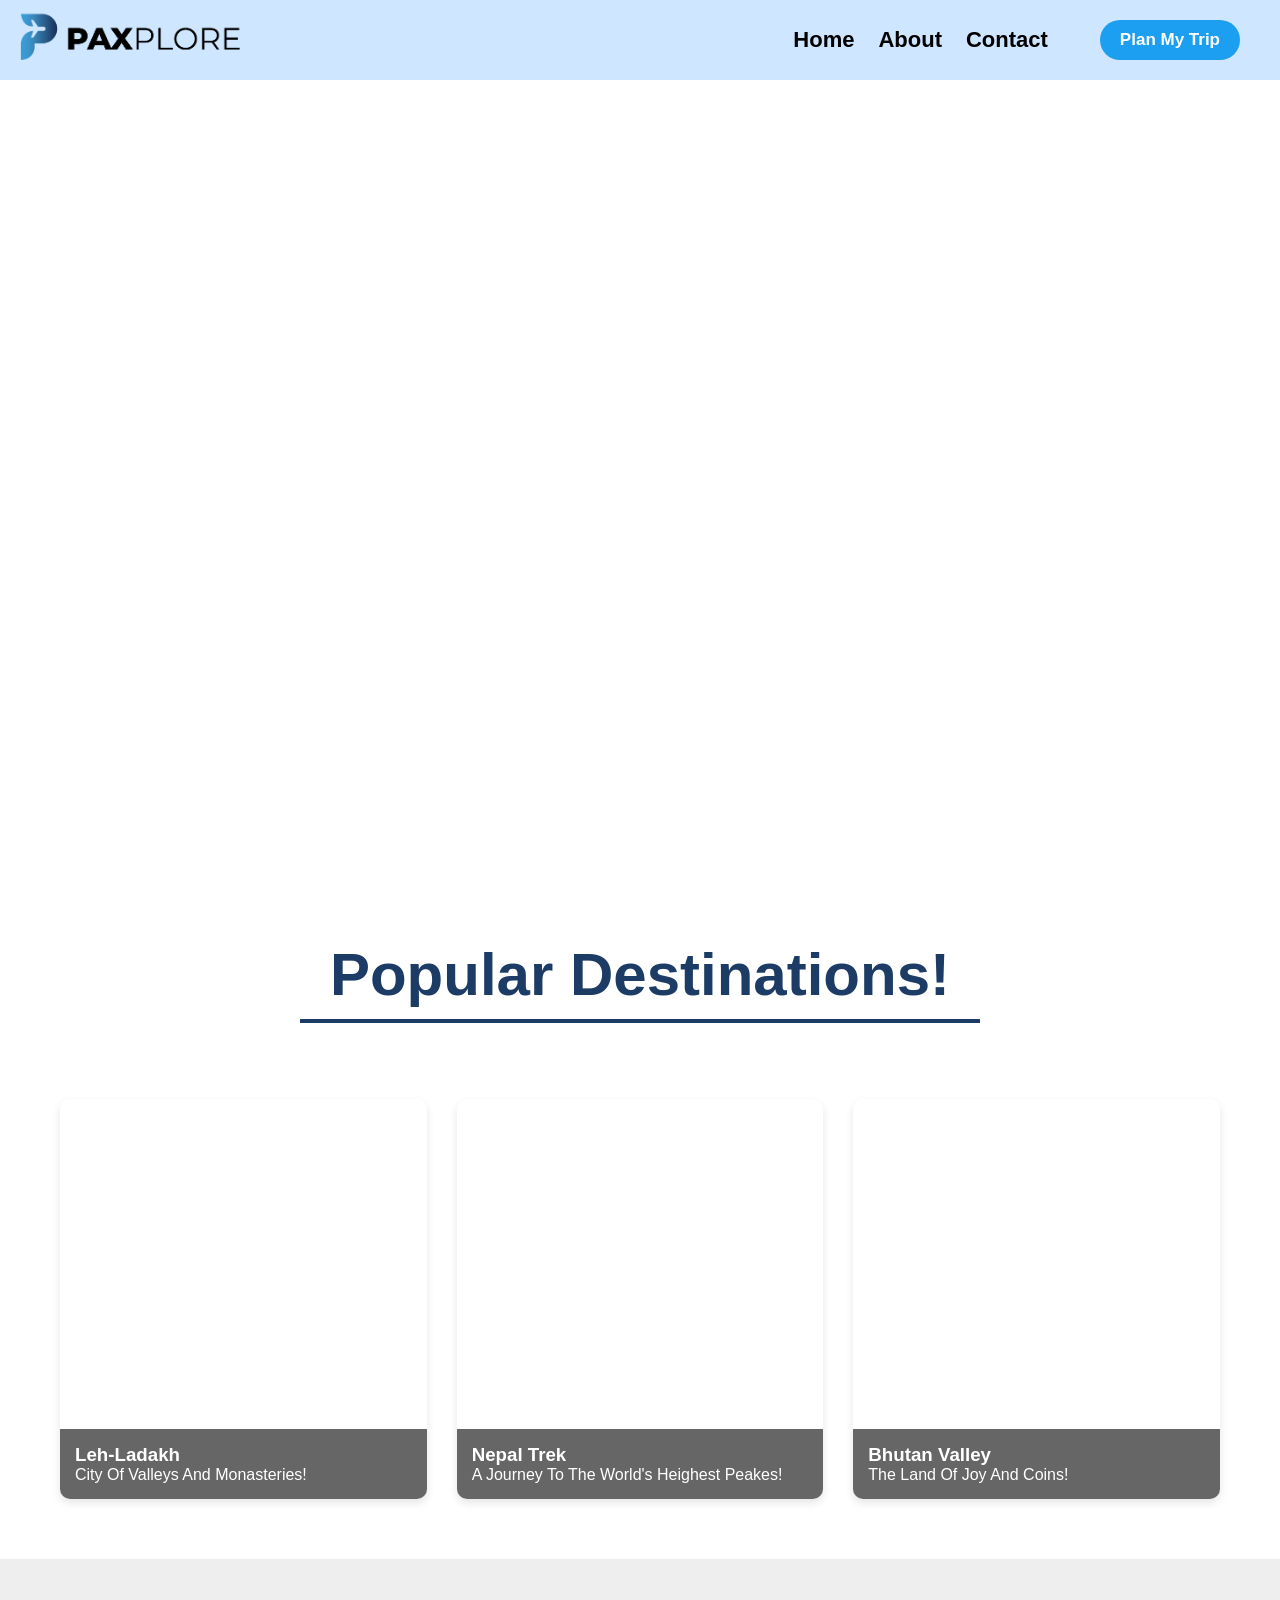
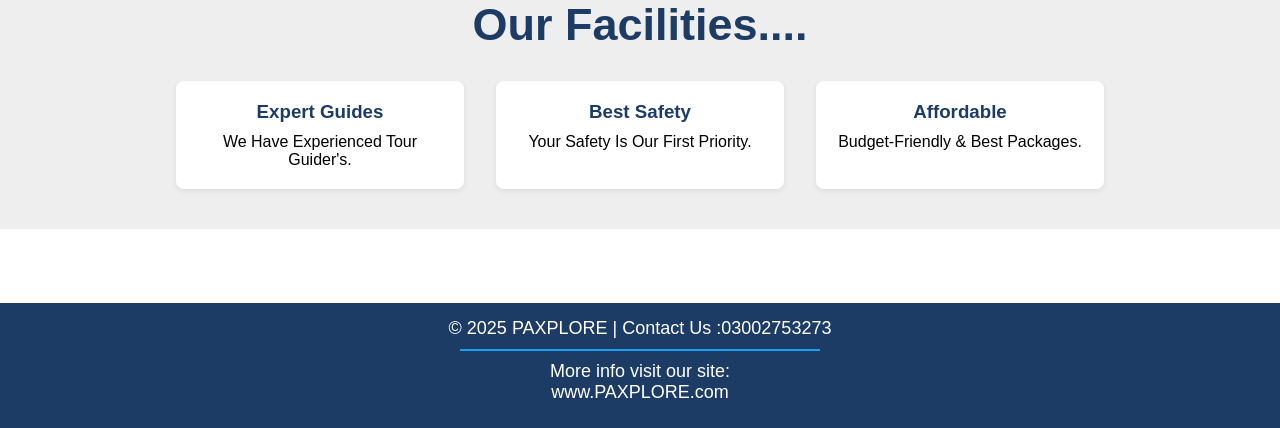
==== index.html @ fbbbf376 "second commit" ====
<!DOCTYPE html>
<html lang="en">
<head>
    <meta charset="UTF-8">
    <meta name="viewport" content="width=device-width, initial-scale=1.0">
    <title>Travel & Tour's</title>
    <link rel="stylesheet" href="style.css">
    <link rel="preconnect" href="https://fonts.googleapis.com">
    <link rel="preconnect" href="https://fonts.gstatic.com" crossorigin>
    <link href="https://fonts.googleapis.com/css2?family=Libre+Bodoni:ital@0;1&display=swap" rel="stylesheet">
    <link href="https://fonts.googleapis.com/css2?family=Montserrat:wght@700;900&display=swap" rel="stylesheet">
    <link rel="stylesheet" href="style.css">
</head>
<body>
    <header class="header">
        <a href="/index.html"> <img src="/Untitled-1.png" alt="logo-img" width="220px" height="50px"></a>
        <div class="nav-items"> 
        <nav>
            <ul class="nav-list">
            <li><a href="/index.html" class="nav-itm">Home</a></li>
            <li><a href="#About" class="nav-itm">About</a></li>
            <li><a href="#Contact" class="nav-itm">Contact</a></li>
            </ul>
        </nav>
        <button class="trip-btn">Plan My Trip</button>
    </div>
 </header>
   
     
 
    <header class="p2">
                 <div id="mySidenav" class="sidenav">
                     <a href="javascript:void(0)" class="closebtn" onclick="closeNav()">&times;</a>
                     <a href="/index.html">Home</a>
                     <a href="#About">About</a>
                     <a href="#Contact">Contact</a>
                 </div>

                 <div id="main">
                      <span onclick="openNav()">&#9776;</span>
                 </div>

                <script>
                   function openNav() {
                   document.getElementById("mySidenav").style.width = "250px";
                   document.getElementById("main").style.marginLeft = "250px";
                   document.body.style.backgroundColor = "rgba(0,0,0,0.4)";
                   }
                    function closeNav() { 
                    document.getElementById("mySidenav").style.width = "0";
                    document.getElementById("main").style.marginLeft= "0";
                    document.body.style.backgroundColor = "white";
                    }
                </script>
    </header> 
 <section class="hero"></section>
 

  <section class="mid-sec">
    <h1 class="sec-head">Popular Destinations!</h1>

  </section><br><br>
  <section>
     <div class="grid-container">
            <div class="card card-1">
                <div class="card-content">
                    <h3>Leh-Ladakh</h3>
                    <p>City Of Valleys And Monasteries!</p>
                </div>
            </div>
            <div class="card card-2">
                <div class="card-content">
                    <h3>Nepal Trek</h3>
                    <p>A Journey To The World's Heighest Peakes!</p>
                </div>
            </div>
            <div class="card card-3">
                <div class="card-content">
                    <h3>Bhutan Valley</h3>
                    <p>The Land Of Joy And Coins!</p>
                </div>
            </div>
        </div>
    </section>

    <section id="About" class="features">
        <h2> Our Facilities....</h2>
        <div class="flex-container">
            <div class="feature-item">
                <h3>Expert Guides</h3>
                <p>We Have Experienced Tour Guider's.</p>
            </div>
            <div class="feature-item">
                <h3>Best Safety</h3>
                <p>Your Safety Is Our First Priority.</p>
            </div>
            <div class="feature-item">
                <h3>Affordable</h3>
                <p>Budget-Friendly & Best Packages.</p>
            </div>
        </div>
    </section><br><br><br>
<footer>
    <p id="Contact">&copy; 2025 PAXPLORE  |  Contact Us :03002753273</p> <p class="para-2"> More info visit our site: www.PAXPLORE.com </p>
</footer>

</body>
</html>
---- style.css ----
:root{
    --heroimage: url(/images/Gemini_Generated_Image_72mkcv72mkcv72mk-\(1\)-\(1\)\ \(1\).png);
}

*{
    margin: 0;
    padding: 0;
    box-sizing: border-box;
}
 
img{ 
    max-width: 100%; 
    height: auto; 
    margin: 10px 0; 
    transition: 0.2s; 
    will-change: transform, box-shadow; 
    z-index: 10; 
} 
 
header{ 
    width: 100%;  
    height: 80px; 
    display: flex;  
    justify-content: space-between; 
    background-color: #cee6ff; 
    position: sticky; 
    top: 0;  
    z-index: 1000; 
    padding: 0 20px; 
} 
 
.nav-items{ 
    display: flex;  
    align-items: center; 
    gap: 40px; 
    padding-right: 20px; 
} 
 
.nav-list{
    display: flex; 
    align-items: center; 
} 
 
ul li{ 
    list-style-type: none; 
    font-size: 22px; 
    margin: 0 12px; 
} 

.nav-itm {
     color: black;
     text-decoration: none;
     font-weight: 600;
     transition: 0.18s;
     font-family: sans-serif;
}  

.nav-itm:hover{
     color: white;
     transform: translateY(3px);
     box-shadow: 0 6px 12px rgba(0,0,0,0.45);
     background-color: #1C3C66;
     border-radius: 10px;
     padding: 5px;
} 

.trip-btn{
     background-color: #1C9FF0;
     color: white;
     padding: 10px 20px;
     border-radius: 25px;
     border: none;
     cursor: pointer;
     font-size: 17px;
     font-weight: 800;
     transition: 0.18s;
}

.trip-btn:hover{
    background-color: #1C3C66;
    transform: translateY(3px);
    box-shadow: 0 6px 12px rgba(0,0,0,0.35);
} 

.hero{
     width: 100%;
     height: calc(100vh - 80px);
     background: var(--heroimage) center/cover no-repeat;
} 

.p2{
     display: none; 
} 

.sidenav {
   height: 100%;
   width: 0;
   position: fixed;
   z-index: 2000;
   top: 0;
   left: 0;
   background-color: #111;
   overflow-x: hidden;
   transition: 0.4s;
   padding-top: 60px;
} 

.sidenav a {
   padding: 12px 32px;
   text-decoration: none;
   font-size: 22px;
   color: #cfcfcf;
   display: block;
   transition: 0.25s;
} 

.sidenav a:hover { 
  color: #fff; 
} 
 
.sidenav .closebtn {   
  position: absolute; 
  top: 6px;  
  right: 20px; 
  font-size: 36px; 
} 

.sec-head{  
    text-align: center; 
    font-family: sans-serif; 
    font-size: 60px;   
    color: #1C3C66;  
    border-bottom: 4px solid #1C3C66;  
    padding-bottom: 10px; 
    margin: 40px 300px ;  
    display: block; 
} 


.grid-container { 
    display: grid; 
    grid-template-columns: repeat(auto-fit, minmax(280px, 1fr)); 
    gap: 30px;  
    max-width: 1200px; 
    margin: 0 auto; 
    padding: 0 20px;  
    font-family: sans-serif;
} 
 
.card { 
    height: 400px; 
    background: center/cover no-repeat;  
    border-radius: 10px;   
    overflow: hidden;  
    position: relative;    
    box-shadow: 0 4px 8px rgba(0,0,0,0.1);
    transition: transform 0.4s ease, box-shadow 0.4s ease; 
}

.card:hover { 
    transform: scale(1.05);
    box-shadow: 0 15px 30px rgba(0,0,0,0.45);
}

.card-1 { background-image: url('https://i.pinimg.com/736x/56/7a/10/567a108cbb9b49166f31d3d1d7ad8d63.jpg'); }
.card-2 { background-image: url('https://i.pinimg.com/1200x/a4/12/92/a41292008f1d099773970709e970d321.jpg'); }
.card-3 { background-image: url('https://i.pinimg.com/1200x/b8/32/92/b83292f609f94165e134f902e7680f66.jpg'); }

.card-content {
    position: absolute;
    bottom: 0;
    width: 100%;
    padding: 15px;
    background: rgba(0,0,0,0.6);
    color: #fff;
}

.features {
    background-color: rgba(227,227,227,0.6);
    padding-bottom: 30px;
    padding-top: 0.1px;
    margin-top: 60px;
    font-family: sans-serif;
}

.features h2 {
    text-align: center;
    font-size: 45px;
    color: #1C3C66;
    margin: 40px 0 20px;
    font-family: sans-serif;
}

.flex-container {
    display: flex;
    justify-content: space-around;
    align-items: stretch;
    flex-wrap: wrap;
    max-width: 1000px;
    margin: 0 auto;
    padding: 0 20px;
}

.feature-item {
    flex-basis: 30%;
    padding: 20px;
    margin: 10px;
    background: #fff;
    border-radius: 8px;
    box-shadow: 0 2px 5px rgba(0,0,0,0.08);
    transition:all 0.3s ease;
    text-align: center;
}

.feature-item:hover {
    box-shadow: 0 10px 20px #1c9ff055;
    transform: translateY(-4px)
}

.feature-item h3 {
    color: #1C3C66;
    margin-bottom: 10px;
}

footer{
    background-color: #1C3C66;
    color: white;
    text-align: center;
    padding: 15px 10px;
    font-family: sans-serif;
    margin-top: 20px;
}

.para-2{
    padding-top: 10px;
    display:block;
    border-top: 2px solid #1C9FF0;
    margin:10px 450px ;
    font-size: 18px;
}

#Contact{
    font-size: 18px;
}

/* ========== RESPONSIVE MEDIA QUERIES ========== */
@media (max-width: 768px){
    .nav-items{
        display: none;
    }

    .trip-btn{
        display: none;
    }

    .p2{
       display: block;
       display: flex;
       align-items: center;
       padding-right: 20px;
    }
    .sec-head{
        font-size: 40px;
        margin: 30px 100px ;
    }
    .feature-item{
        flex-basis: 80%;
    }

    .para-2{
        margin:10px 100px ;
    }
    #Contact{
        font-size: 16px;
    }
    .grid-container {
        gap: 20px;  
        padding: 0 10px;  
    }
    .card
    {
        height: 300px; 
    }
    .card-content {
        padding: 10px;
    }
    .card-content h3 {
        font-size: 18px;
    }
    .card-content p {
        font-size: 14px;
    }
    .features h2 {
        font-size: 35px;
        margin: 30px 0 15px;
    }   
    .flex-container {
        padding: 0 10px;
    }
    .feature-item {
        padding: 15px;
        margin: 8px;
    }
    .feature-item h3 {
        font-size: 20px;
    }
    .feature-item p {
        font-size: 14px;
    }
    .footer{
        font-size: 14px;
    }
    .para-2{
        font-size: 16px;
    }
    #Contact{
        font-size: 14px;
    }
    .sec-head{
        margin: 30px 50px ;
    }
    .trip-btn{
        padding: 8px 16px;
        font-size: 15px;
    }
    .card { 
        height: 250px; 
    }
    nav ul li{ 
        font-size: 18px; 
        margin: 0 8px;
    }
    .nav-itm {
        font-size: 16px;
    } 
    img{ 
        margin: 10px 0; 
    } 
    .hero{
        height: calc(70vh - 130px);
        background: var(--heroimage) center/cover no-repeat;
        width: 100%;
    }
    .card-1 { background-image: url('https://i.pinimg.com/736x/56/7a/10/567a108cbb9b49166f31d3d1d7ad8d63.jpg'); }
    .card-2 { background-image: url('https://i.pinimg.com/1200x/a4/12/92/a41292008f1d099773970709e970d321.jpg'); }
    .card-3 { background-image: url('https://i.pinimg.com/1200x/b8/32/92/b83292f609f94165e134f902e7680f66.jpg'); }     
    .card-content h3 {
        font-size: 16px;
    }
    .card-content p {
        font-size: 12px;
    }
    .card { 
        height: 370px;
        width:  330px;
    }
    .card-content {
        padding: 10px;
    }
    .card-3{
        margin-left: 200px;
    }
    .card-1{
        margin-left: 20px;
    }
    .main >span{
        font-size: 100px;
    }
    .sec-head{
        margin: 30px 150px ;
    }
    .para-2{
        margin:10px 180px ;
    }
}
---- style.css ----
:root{
    --heroimage: url(/images/Gemini_Generated_Image_72mkcv72mkcv72mk-\(1\)-\(1\)\ \(1\).png);
}

*{
    margin: 0;
    padding: 0;
    box-sizing: border-box;
}
 
img{ 
    max-width: 100%; 
    height: auto; 
    margin: 10px 0; 
    transition: 0.2s; 
    will-change: transform, box-shadow; 
    z-index: 10; 
} 
 
header{ 
    width: 100%;  
    height: 80px; 
    display: flex;  
    justify-content: space-between; 
    background-color: #cee6ff; 
    position: sticky; 
    top: 0;  
    z-index: 1000; 
    padding: 0 20px; 
} 
 
.nav-items{ 
    display: flex;  
    align-items: center; 
    gap: 40px; 
    padding-right: 20px; 
} 
 
.nav-list{
    display: flex; 
    align-items: center; 
} 
 
ul li{ 
    list-style-type: none; 
    font-size: 22px; 
    margin: 0 12px; 
} 

.nav-itm {
     color: black;
     text-decoration: none;
     font-weight: 600;
     transition: 0.18s;
     font-family: sans-serif;
}  

.nav-itm:hover{
     color: white;
     transform: translateY(3px);
     box-shadow: 0 6px 12px rgba(0,0,0,0.45);
     background-color: #1C3C66;
     border-radius: 10px;
     padding: 5px;
} 

.trip-btn{
     background-color: #1C9FF0;
     color: white;
     padding: 10px 20px;
     border-radius: 25px;
     border: none;
     cursor: pointer;
     font-size: 17px;
     font-weight: 800;
     transition: 0.18s;
}

.trip-btn:hover{
    background-color: #1C3C66;
    transform: translateY(3px);
    box-shadow: 0 6px 12px rgba(0,0,0,0.35);
} 

.hero{
     width: 100%;
     height: calc(100vh - 80px);
     background: var(--heroimage) center/cover no-repeat;
} 

.p2{
     display: none; 
} 

.sidenav {
   height: 100%;
   width: 0;
   position: fixed;
   z-index: 2000;
   top: 0;
   left: 0;
   background-color: #111;
   overflow-x: hidden;
   transition: 0.4s;
   padding-top: 60px;
} 

.sidenav a {
   padding: 12px 32px;
   text-decoration: none;
   font-size: 22px;
   color: #cfcfcf;
   display: block;
   transition: 0.25s;
} 

.sidenav a:hover { 
  color: #fff; 
} 
 
.sidenav .closebtn {   
  position: absolute; 
  top: 6px;  
  right: 20px; 
  font-size: 36px; 
} 

.sec-head{  
    text-align: center; 
    font-family: sans-serif; 
    font-size: 60px;   
    color: #1C3C66;  
    border-bottom: 4px solid #1C3C66;  
    padding-bottom: 10px; 
    margin: 40px 300px ;  
    display: block; 
} 


.grid-container { 
    display: grid; 
    grid-template-columns: repeat(auto-fit, minmax(280px, 1fr)); 
    gap: 30px;  
    max-width: 1200px; 
    margin: 0 auto; 
    padding: 0 20px;  
    font-family: sans-serif;
} 
 
.card { 
    height: 400px; 
    background: center/cover no-repeat;  
    border-radius: 10px;   
    overflow: hidden;  
    position: relative;    
    box-shadow: 0 4px 8px rgba(0,0,0,0.1);
    transition: transform 0.4s ease, box-shadow 0.4s ease; 
}

.card:hover { 
    transform: scale(1.05);
    box-shadow: 0 15px 30px rgba(0,0,0,0.45);
}

.card-1 { background-image: url('https://i.pinimg.com/736x/56/7a/10/567a108cbb9b49166f31d3d1d7ad8d63.jpg'); }
.card-2 { background-image: url('https://i.pinimg.com/1200x/a4/12/92/a41292008f1d099773970709e970d321.jpg'); }
.card-3 { background-image: url('https://i.pinimg.com/1200x/b8/32/92/b83292f609f94165e134f902e7680f66.jpg'); }

.card-content {
    position: absolute;
    bottom: 0;
    width: 100%;
    padding: 15px;
    background: rgba(0,0,0,0.6);
    color: #fff;
}

.features {
    background-color: rgba(227,227,227,0.6);
    padding-bottom: 30px;
    padding-top: 0.1px;
    margin-top: 60px;
    font-family: sans-serif;
}

.features h2 {
    text-align: center;
    font-size: 45px;
    color: #1C3C66;
    margin: 40px 0 20px;
    font-family: sans-serif;
}

.flex-container {
    display: flex;
    justify-content: space-around;
    align-items: stretch;
    flex-wrap: wrap;
    max-width: 1000px;
    margin: 0 auto;
    padding: 0 20px;
}

.feature-item {
    flex-basis: 30%;
    padding: 20px;
    margin: 10px;
    background: #fff;
    border-radius: 8px;
    box-shadow: 0 2px 5px rgba(0,0,0,0.08);
    transition:all 0.3s ease;
    text-align: center;
}

.feature-item:hover {
    box-shadow: 0 10px 20px #1c9ff055;
    transform: translateY(-4px)
}

.feature-item h3 {
    color: #1C3C66;
    margin-bottom: 10px;
}

footer{
    background-color: #1C3C66;
    color: white;
    text-align: center;
    padding: 15px 10px;
    font-family: sans-serif;
    margin-top: 20px;
}

.para-2{
    padding-top: 10px;
    display:block;
    border-top: 2px solid #1C9FF0;
    margin:10px 450px ;
    font-size: 18px;
}

#Contact{
    font-size: 18px;
}

/* ========== RESPONSIVE MEDIA QUERIES ========== */
@media (max-width: 768px){
    .nav-items{
        display: none;
    }

    .trip-btn{
        display: none;
    }

    .p2{
       display: block;
       display: flex;
       align-items: center;
       padding-right: 20px;
    }
    .sec-head{
        font-size: 40px;
        margin: 30px 100px ;
    }
    .feature-item{
        flex-basis: 80%;
    }

    .para-2{
        margin:10px 100px ;
    }
    #Contact{
        font-size: 16px;
    }
    .grid-container {
        gap: 20px;  
        padding: 0 10px;  
    }
    .card
    {
        height: 300px; 
    }
    .card-content {
        padding: 10px;
    }
    .card-content h3 {
        font-size: 18px;
    }
    .card-content p {
        font-size: 14px;
    }
    .features h2 {
        font-size: 35px;
        margin: 30px 0 15px;
    }   
    .flex-container {
        padding: 0 10px;
    }
    .feature-item {
        padding: 15px;
        margin: 8px;
    }
    .feature-item h3 {
        font-size: 20px;
    }
    .feature-item p {
        font-size: 14px;
    }
    .footer{
        font-size: 14px;
    }
    .para-2{
        font-size: 16px;
    }
    #Contact{
        font-size: 14px;
    }
    .sec-head{
        margin: 30px 50px ;
    }
    .trip-btn{
        padding: 8px 16px;
        font-size: 15px;
    }
    .card { 
        height: 250px; 
    }
    nav ul li{ 
        font-size: 18px; 
        margin: 0 8px;
    }
    .nav-itm {
        font-size: 16px;
    } 
    img{ 
        margin: 10px 0; 
    } 
    .hero{
        height: calc(70vh - 130px);
        background: var(--heroimage) center/cover no-repeat;
        width: 100%;
    }
    .card-1 { background-image: url('https://i.pinimg.com/736x/56/7a/10/567a108cbb9b49166f31d3d1d7ad8d63.jpg'); }
    .card-2 { background-image: url('https://i.pinimg.com/1200x/a4/12/92/a41292008f1d099773970709e970d321.jpg'); }
    .card-3 { background-image: url('https://i.pinimg.com/1200x/b8/32/92/b83292f609f94165e134f902e7680f66.jpg'); }     
    .card-content h3 {
        font-size: 16px;
    }
    .card-content p {
        font-size: 12px;
    }
    .card { 
        height: 370px;
        width:  330px;
    }
    .card-content {
        padding: 10px;
    }
    .card-3{
        margin-left: 200px;
    }
    .card-1{
        margin-left: 20px;
    }
    .main >span{
        font-size: 100px;
    }
    .sec-head{
        margin: 30px 150px ;
    }
    .para-2{
        margin:10px 180px ;
    }
}
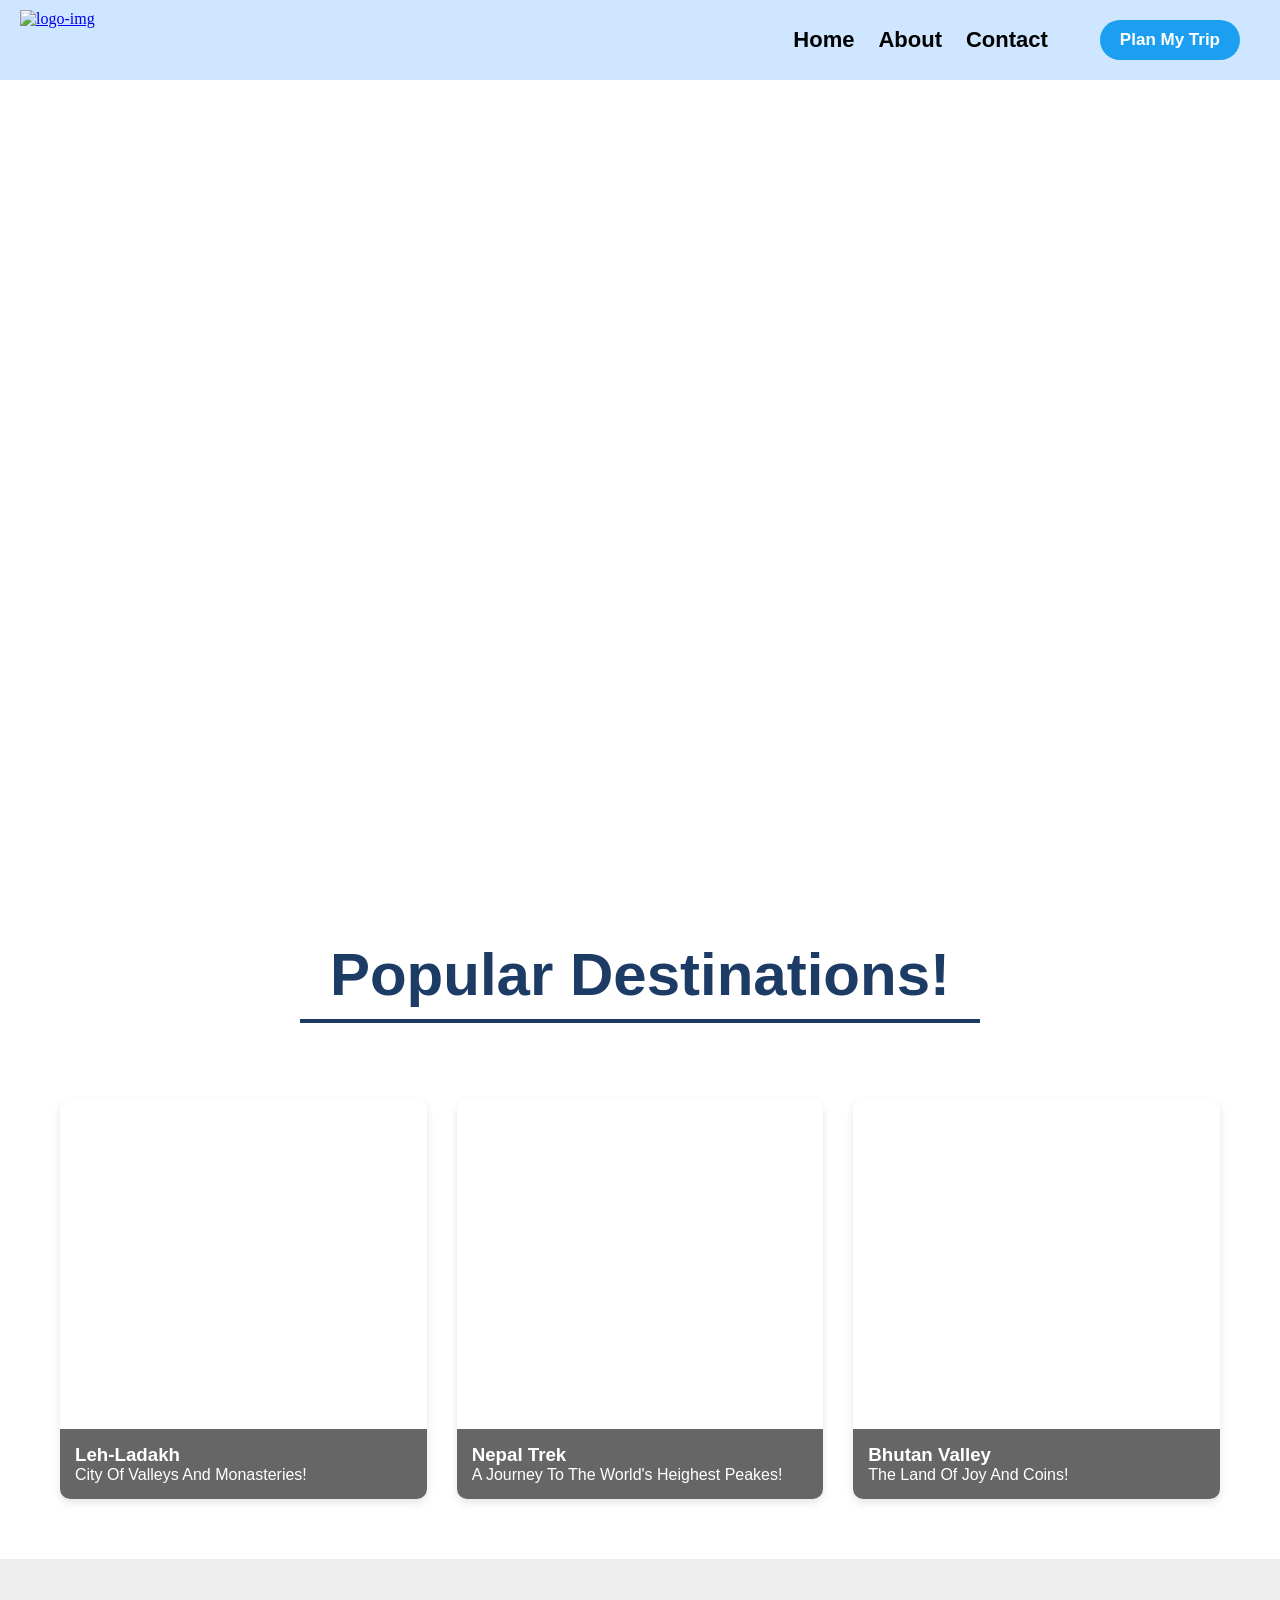
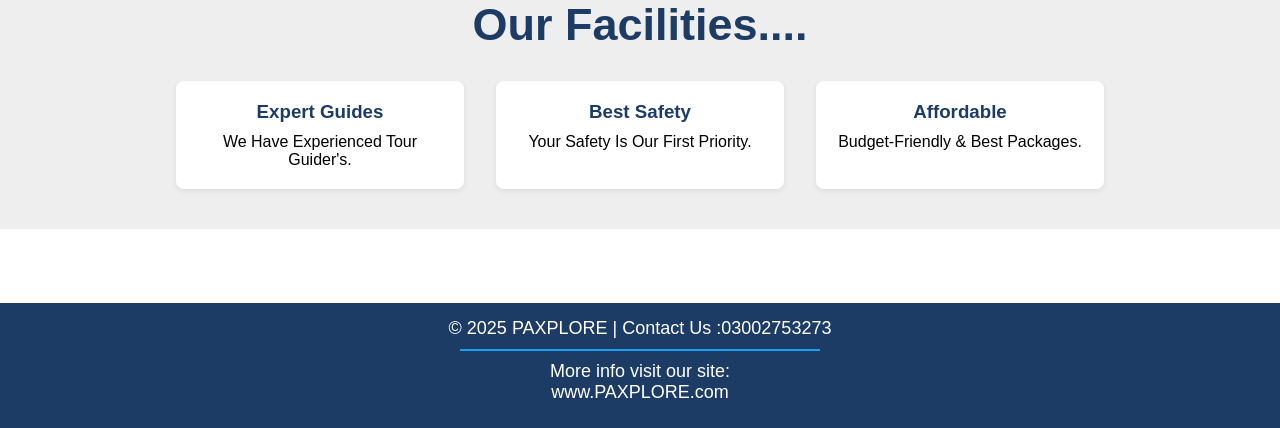
==== commit a1f8e04e: "little changes" ====
--- a/index.html
+++ b/index.html
@@ -13,7 +13,7 @@
 </head>
 <body>
     <header class="header">
-        <a href="/index.html"> <img src="/Untitled-1.png" alt="logo-img" width="220px" height="50px"></a>
+        <a href="/index.html"> <img src="/images/Untitled-1.png" alt="logo-img" width="220px" height="50px"></a>
         <div class="nav-items"> 
         <nav>
             <ul class="nav-list">
--- a/style.css
+++ b/style.css
@@ -8,6 +8,12 @@
     padding: 0;
     box-sizing: border-box;
 }
+
+
+
+
+
+
  
 img{ 
     max-width: 100%; 
--- a/style.css
+++ b/style.css
@@ -8,6 +8,12 @@
     padding: 0;
     box-sizing: border-box;
 }
+
+
+
+
+
+
  
 img{ 
     max-width: 100%; 
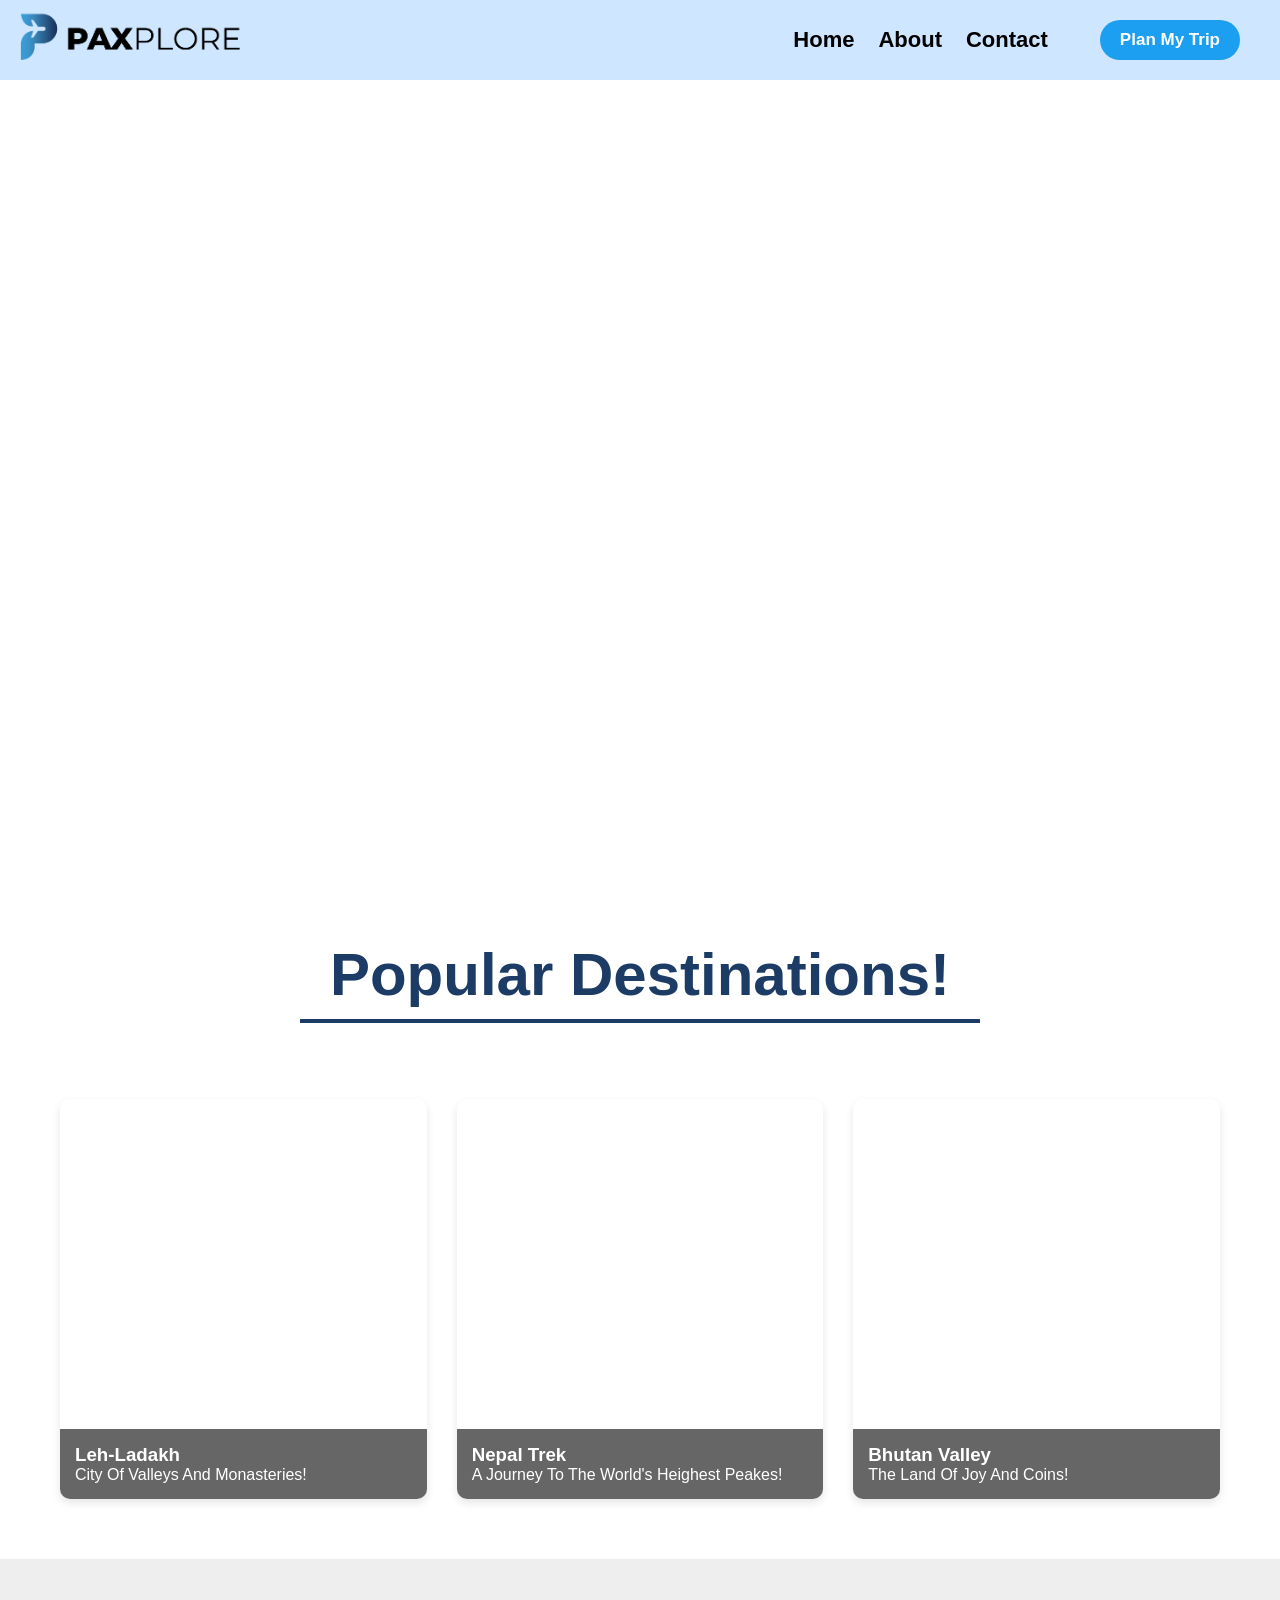
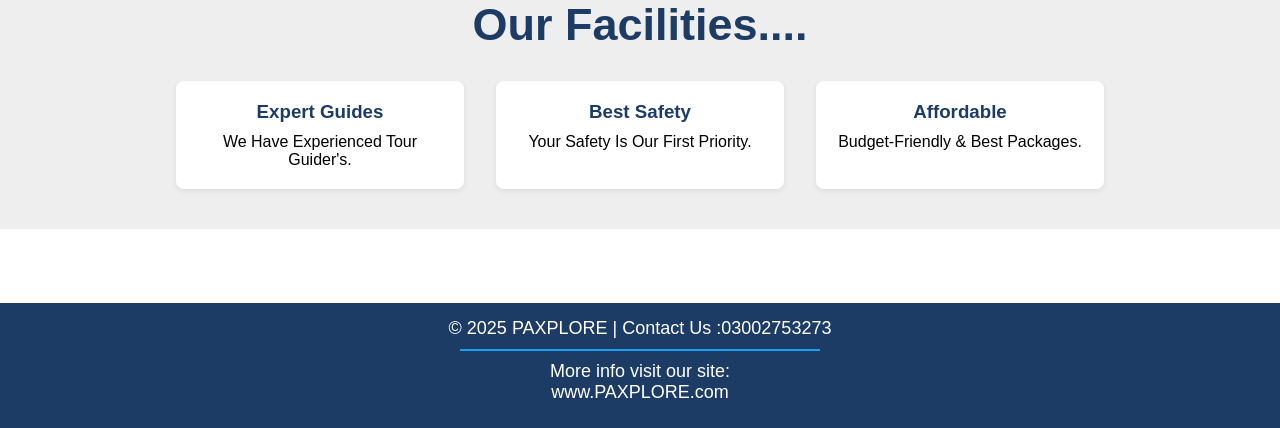
==== commit e096d734: "last change" ====
--- a/index.html
+++ b/index.html
@@ -13,7 +13,7 @@
 </head>
 <body>
     <header class="header">
-        <a href="/index.html"> <img src="/images/Untitled-1.png" alt="logo-img" width="220px" height="50px"></a>
+        <a href="/index.html"> <img src="/Untitled-1.png" alt="logo-img" width="220px" height="50px"></a>
         <div class="nav-items"> 
         <nav>
             <ul class="nav-list">
